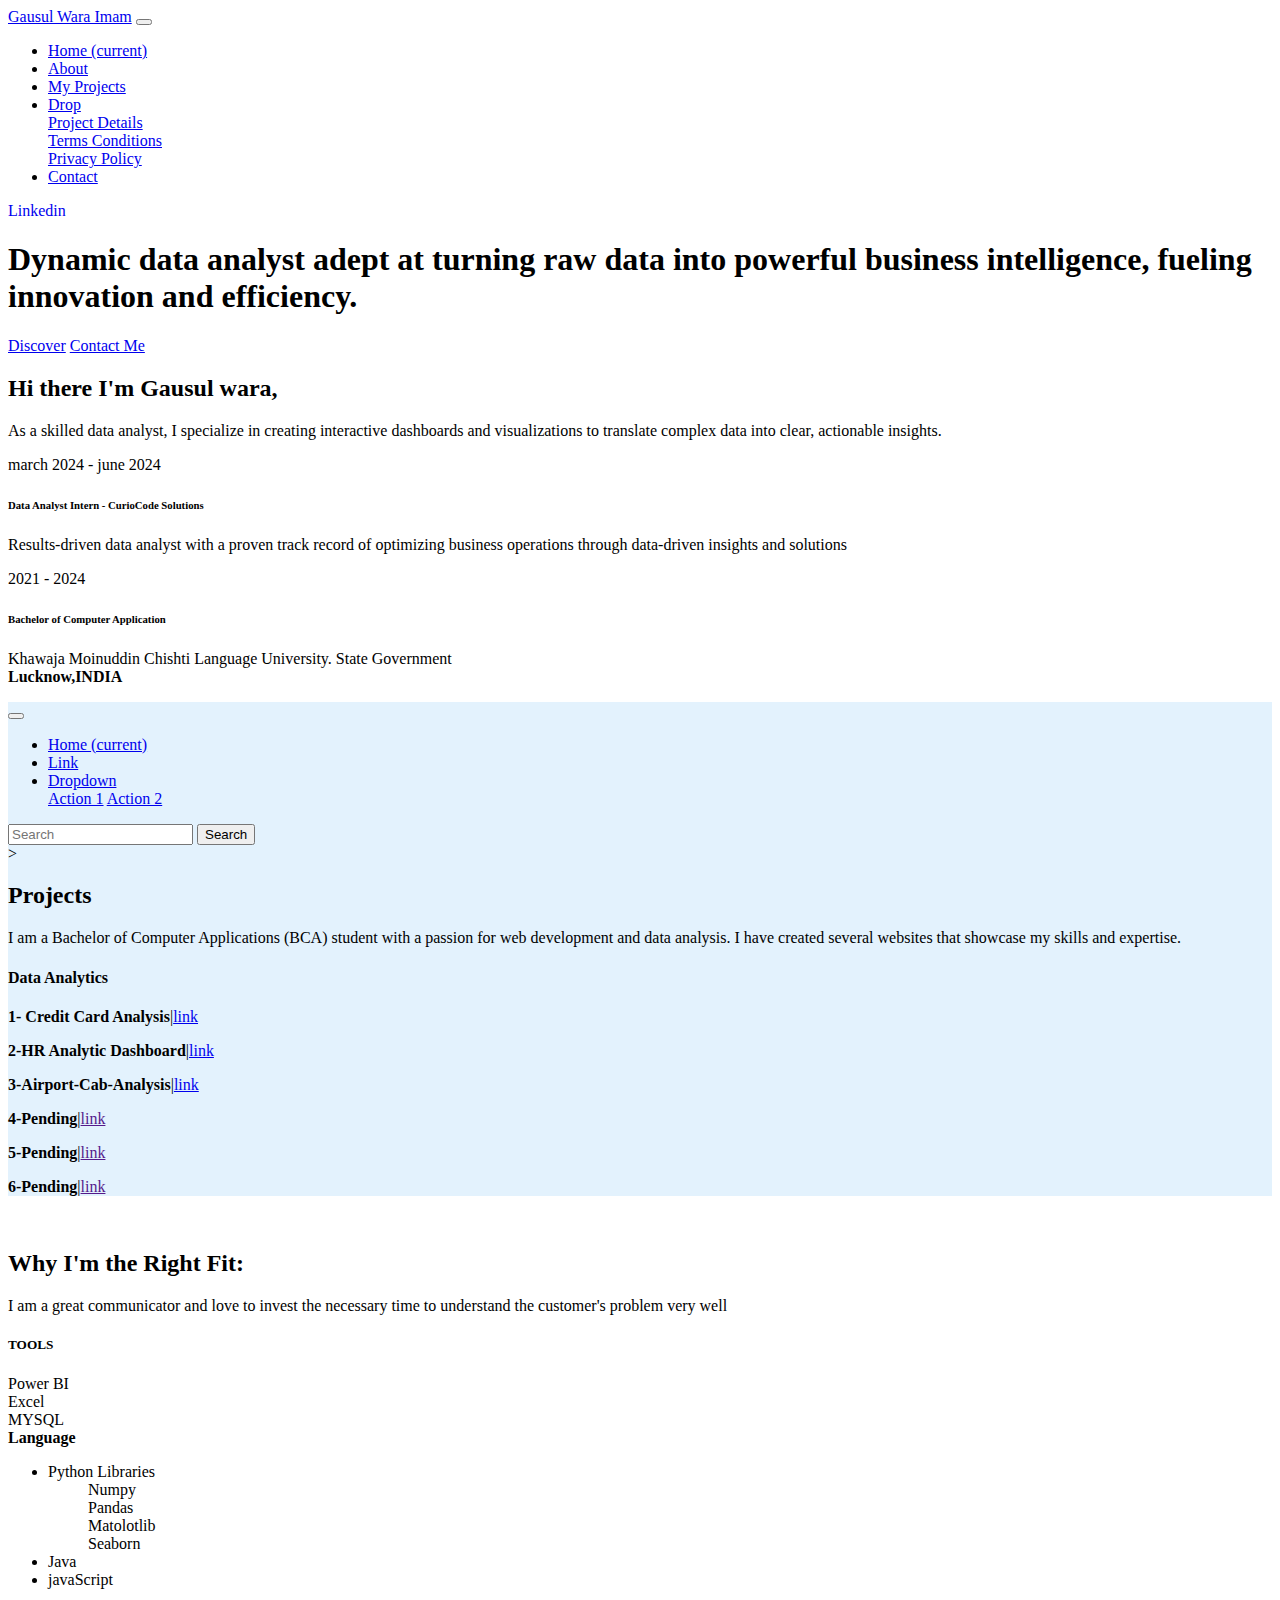
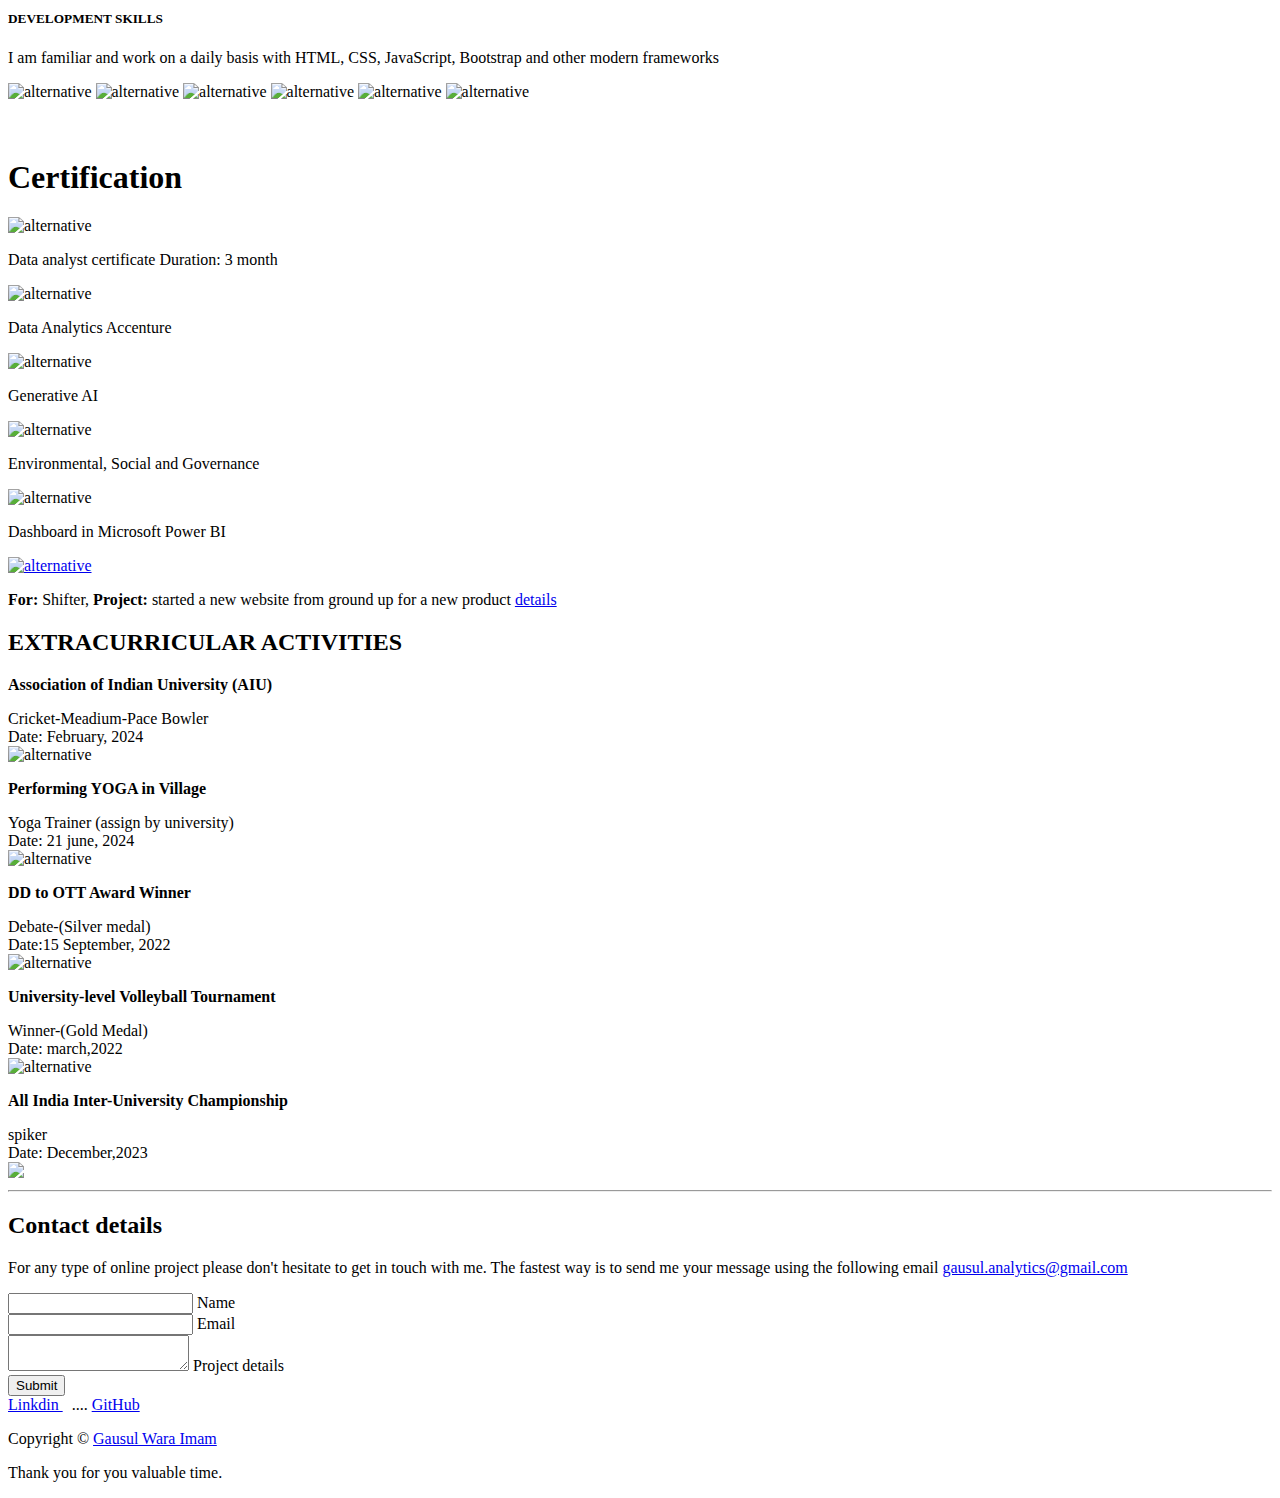
==== portttti/mark/index.html @ db65a67c "Edit" ====
<!DOCTYPE html>
<html lang="en">

<head>
    <meta charset="utf-8">
    <meta name="viewport" content="width=device-width, initial-scale=1, shrink-to-fit=no">

    <!-- SEO Meta Tags -->
    <meta name="description" content="Your description">
    <meta name="author" content="Your name">

    <!-- OG Meta Tags to improve the way the post looks when you share the page on Facebook, Twitter, LinkedIn -->
    <meta property="og:site_name" content="" /> <!-- website name -->
    <meta property="og:site" content="" /> <!-- website link -->
    <meta property="og:title" content="" /> <!-- title shown in the actual shared post -->
    <meta property="og:description" content="" /> <!-- description shown in the actual shared post -->
    <meta property="og:image" content="" /> <!-- image link, make sure it's jpg -->
    <meta property="og:url" content="" /> <!-- where do you want your post to link to -->
    <meta name="twitter:card" content="summary_large_image"> <!-- to have large image post format in Twitter -->

    <!-- Webpage Title -->
    <title>Gausul Wara Portfolio</title>

    <!-- Styles -->
    <link rel="preconnect" href="https://fonts.gstatic.com">
    <link
        href="https://fonts.googleapis.com/css2?family=Open+Sans:ital,wght@0,400;0,600;0,700;1,400&family=Poppins:wght@600&display=swap"
        rel="stylesheet">
    <link href="css/bootstrap.css" rel="stylesheet">
    <link href="css/fontawesome-all.css" rel="stylesheet">
    <link href="css/styles.css" rel="stylesheet">

    <!-- Favicon  -->
    <link rel="icon" href="images/favicon.png">
</head>

<body data-spy="scroll" data-target=".fixed-top">

    <!-- Navigation -->
    <nav class="navbar navbar-expand-lg fixed-top navbar-dark">
        <div class="container">

            <!-- Image Logo -->
            <a class="navbar-brand logo-image" href="index.html"> Gausul Wara Imam</a>

            <!-- Text Logo - Use this if you don't have a graphic logo -->
            <!-- <a class="navbar-brand logo-text page-scroll" href="index.html">Mark</a> -->

            <button class="navbar-toggler p-0 border-0" type="button" data-toggle="offcanvas">
                <span class="navbar-toggler-icon"></span>
            </button>

            <div class="navbar-collapse offcanvas-collapse" id="navbarsExampleDefault">
                <ul class="navbar-nav ml-auto">
                    <li class="nav-item">
                        <a class="nav-link page-scroll" href="#header">Home <span class="sr-only">(current)</span></a>
                    </li>
                    <li class="nav-item">
                        <a class="nav-link page-scroll" href="#about">About</a>
                    </li>
                    <li class="nav-item">
                        <a class="nav-link page-scroll" href="#services">My Projects</a>
                    </li>
                    <li class="nav-item dropdown">
                        <a class="nav-link dropdown-toggle" href="#" id="dropdown01" data-toggle="dropdown"
                            aria-haspopup="true" aria-expanded="false">Drop</a>
                        <div class="dropdown-menu" aria-labelledby="dropdown01">
                            <a class="dropdown-item page-scroll" href="project.html">Project Details</a>
                            <div class="dropdown-divider"></div>
                            <a class="dropdown-item page-scroll" href="terms.html">Terms Conditions</a>
                            <div class="dropdown-divider"></div>
                            <a class="dropdown-item page-scroll" href="privacy.html">Privacy Policy</a>
                        </div>
                    </li>
                    <li class="nav-item">
                        <a class="nav-link page-scroll" href="#contact">Contact</a>
                    </li>
                </ul>
                <span class="nav-item social-icons">
                    <a class="text-white" href="https://www.linkedin.com/in/gausul-wara-imam-643783256/" target="_blank"
                        style="text-decoration: none;">Linkedin</a>
                </span>
            </div> <!-- end of navbar-collapse -->
        </div> <!-- end of container -->
    </nav> <!-- end of navbar -->
    <!-- end of navigation -->


    <!-- Header -->
    <header id="header" class="header">
        <div class="container">
            <div class="row">
                <div class="col-lg-6">
                    <div class="text-container">
                        <h1 class="h1-large">Dynamic data analyst adept at turning raw data into powerful business
                            intelligence, fueling innovation and efficiency.</h1>
                        <a class="btn-solid-lg page-scroll" href="#about">Discover</a>
                        <a class="btn-outline-lg page-scroll" href="#contact"><i class="fas fa-user"></i>Contact Me</a>
                    </div> <!-- end of text-container -->
                </div> <!-- end of col -->
            </div> <!-- end of row -->
        </div> <!-- end of container -->
    </header> <!-- end of header -->
    <!-- end of header -->


    <!-- About-->
    <div id="about" class="basic-1 bg-gray">
        <div class="container">
            <div class="row">
                <div class="col-lg-4">
                    <div class="text-container first">
                        <h2>Hi there I'm Gausul wara,</h2>
                        <p>As a skilled data analyst, I specialize in creating interactive dashboards and visualizations
                            to translate complex data into clear, actionable insights.</p>
                    </div> <!-- end of text-container -->
                </div> <!-- end of col -->
                <div class="col-lg-4">
                    <div class="text-container second">
                        <div class="time">march 2024 - june 2024</div>
                        <h6>Data Analyst Intern - CurioCode Solutions</h6>
                        <p>Results-driven data analyst with a proven track record of optimizing business operations
                            through data-driven insights and solutions</p>

                    </div> <!-- end of text-container -->
                </div> <!-- end of col -->
                <div class="col-lg-4">
                    <div class="text-container third">
                        <div class="time">2021 - 2024</div>
                        <h6>Bachelor of Computer Application</h6>
                        <p>Khawaja Moinuddin Chishti Language University. State Government<br>
                            <b>Lucknow,INDIA</b>
                        </p>

                    </div> <!-- end of text-container -->
                </div> <!-- end of col -->
            </div> <!-- end of row -->
        </div> <!-- end of container -->
    </div> <!-- end of basic-1 -->
    <!-- end of about -->


    <!-- Services -->
    <div id="services" class="basic-2" class="navbar navbar-expand-sm navbar-dark" style="background-color: #e3f2fd;">

        <button class="navbar-toggler d-lg-none" type="button" data-toggle="collapse" data-target="#collapsibleNavId"
            aria-controls="collapsibleNavId" aria-expanded="false" aria-label="Toggle navigation"></button>
        <div class="collapse navbar-collapse" id="collapsibleNavId">
            <ul class="navbar-nav mr-auto mt-2 mt-lg-0">
                <li class="nav-item active">
                    <a class="nav-link" href="#">Home <span class="sr-only">(current)</span></a>
                </li>
                <li class="nav-item">
                    <a class="nav-link" href="#">Link</a>
                </li>
                <li class="nav-item dropdown">
                    <a class="nav-link dropdown-toggle" href="#" id="dropdownId" data-toggle="dropdown"
                        aria-haspopup="true" aria-expanded="false">Dropdown</a>
                    <div class="dropdown-menu" aria-labelledby="dropdownId">
                        <a class="dropdown-item" href="#">Action 1</a>
                        <a class="dropdown-item" href="#">Action 2</a>
                    </div>
                </li>
            </ul>
            <form class="form-inline my-2 my-lg-0">
                <input class="form-control mr-sm-2" type="text" placeholder="Search">
                <button class="btn btn-outline-success my-2 my-sm-0" type="submit">Search</button>
            </form>
        </div>
        </nav>>
        <div class="container">
            <div class="row">
                <div class="col-lg-12">
                    <h2 class="h2-heading">Projects</h2>
                    <p class="p-heading"> I am a Bachelor of Computer Applications (BCA) student with a passion for web
                        development and data analysis. I have created several websites that showcase my skills and
                        expertise.</p>
                </div> <!-- end of col -->
            </div> <!-- end of row -->
            <div class="p-2">
                <div class="p-2">
                    <div class="text-center border">
                        <i class="far fa-gem"></i>
                        <h4>Data Analytics</h4>
                        <p><b>1- Credit Card Analysis</b>|<a
                                href="https://github.com/gausul9365/Credit_card_Analysis">link</a></p>
                        <p><b>2-HR Analytic Dashboard</b>|<a
                                href="https://github.com/gausul9365/HR-Analytics-Dashboard">link</a></p>
                        <p><b>3-Airport-Cab-Analysis</b>|<a
                                href="https://github.com/gausul9365/Airport-Cab-Analysis">link</a></p>
                        <p><b>4-Pending</b>|<a href="">link</a></p>
                        <p><b>5-Pending</b>|<a href="">link</a></p>
                        <p><b>6-Pending</b>|<a href="">link</a></p>
                    </div> <!-- end of text-box -->
                </div> <!-- end of col -->


            </div> <!-- end of row -->
        </div> <!-- end of container -->
    </div> <!-- end of basic-2 -->
    <!-- end of services -->


    <!-- Details -->
    <br>
    <div class="split">
        <div class="container">
            <div class="row">
                <div class="col-lg-12">

                    <!-- Text Container -->
                    <div class="text-container">
                        <h2>Why I'm the Right Fit:</h2>
                        <p>I am a great communicator and love to invest the necessary time to understand the customer's
                            problem very well</p>
                        <h5>TOOLS</h5>
                        <li>Power BI</li>
                        <li>Excel</li>
                        <li>MYSQL</li>
                        <li><b>Language</b></li>
                        <ul>
                            <li>Python Libraries
                                <ul>Numpy</ul>
                                <ul>Pandas</ul>
                                <ul>Matolotlib</ul>
                                <ul>Seaborn</ul>
                            </li>
                            <li>Java</li>
                            <li>javaScript</li>

                        </ul>
                        <h5>DEVELOPMENT SKILLS</h5>
                        <p>I am familiar and work on a daily basis with HTML, CSS, JavaScript, Bootstrap and other
                            modern frameworks</p>

                        <div class="icons-container">
                            <img src="images/details-icon-photoshop.png" alt="alternative">
                            <img src="images/details-icon-illustrator.png" alt="alternative">
                            <img src="images/details-icon-html.png" alt="alternative">
                            <img src="images/details-icon-css.png" alt="alternative">
                            <img src="images/details-icon-bootstrap.png" alt="alternative">
                            <img src="images/details-icon-javascript.png" alt="alternative">
                        </div> <!-- end of icons-container -->
                    </div> <!-- end of text-container -->
                    <!-- end of text container -->

                </div> <!-- end of col -->
            </div> <!-- end of row -->
        </div> <!-- end of container -->
    </div> <!-- end of area-2 -->
    </div> <!-- end of split -->
    <br>
    <br>
    <!-- end of details -->




    <!-- Works -->
    <div class="basic-4">
        <div class="container">
            <h1>Certification</h1>
            <div class="row">
                <div class="col-lg-4">

                    <div class="text-container">
                        <div class="image-container">

                            <img class="img-fluid" src="images/internship.png" alt="alternative">

                        </div> <!-- end of image-container -->
                        <p>Data analyst certificate Duration: 3 month</p>
                    </div> <!-- end of text-container -->
                </div> <!-- end of col -->
                <div class="col-lg-4">
                    <div class="text-container">
                        <div class="image-container">

                            <img class="img-fluid" src="images/Data Analytics certification forage_page-0001.jpg"
                                alt="alternative">

                        </div> <!-- end of image-container -->
                        <p>Data Analytics Accenture</a></p>
                    </div> <!-- end of text-container -->
                </div> <!-- end of col -->
                <div class="col-lg-4">
                    <div class="text-container">
                        <div class="image-container">

                            <img class="img-fluid" src="images/genai.jpg" alt="alternative">

                        </div> <!-- end of image-container -->
                        <p>Generative AI</p>
                    </div> <!-- end of text-container -->
                </div> <!-- end of col -->
            </div> <!-- end of row -->
            <div class="row">
                <div class="col-lg-4">
                    <div class="text-container">
                        <div class="image-container">

                            <img class="img-fluid" src="images/certificate data analaytics_page-0001.jpg"
                                alt="alternative">

                        </div> <!-- end of image-container -->
                        <p>Environmental, Social and Governance</p>
                    </div> <!-- end of text-container -->
                </div> <!-- end of col -->
                <div class="col-lg-4">
                    <div class="text-container">
                        <div class="image-container">

                            <img class="img-fluid" src="images/BI.jpg" alt="alternative">

                        </div> <!-- end of image-container -->
                        <p>Dashboard in Microsoft Power BI </p>
                    </div> <!-- end of text-container -->
                </div> <!-- end of col -->
                <div class="col-lg-4">
                    <div class="text-container">
                        <div class="image-container">
                            <a href="project.html">
                                <img class="img-fluid" src="images/work-6.jpg" alt="alternative">
                            </a>
                        </div> <!-- end of image-container -->
                        <p><strong>For:</strong> Shifter, <strong>Project:</strong> started a new website from ground up
                            for a new product <a class="blue" href="project.html">details</a></p>
                    </div> <!-- end of text-container -->
                </div> <!-- end of col -->
            </div> <!-- end of row -->
        </div> <!-- end of container -->
    </div> <!-- end of basic-4 -->
    <!-- end of works -->


    <!-- Testimonials -->
    <div class="cards-1">
        <div class="container">
            <div class="row">
                <div class="col-lg-12">
                    <h2 class="h2-heading">EXTRACURRICULAR ACTIVITIES </h2>
                </div> <!-- end of col -->
            </div> <!-- end of row -->
            <div class="row">
                <div class="col-lg-12">

                    <!-- Card -->
                    <div class="card">
                        <div class="card-body">
                            <p class="testimonial-text"><b>Association of Indian University (AIU)</b></p>
                            <div class="text">
                                <div class="testimonial-author">Cricket-Meadium-Pace Bowler</div>
                                <div class="occupation">Date: February, 2024</div>
                            </div> <!-- end of text -->
                            <div class="details">
                                <img src="images/ic.jpg" alt="alternative">

                            </div> <!-- end of testimonial-details -->
                        </div>
                        <div class="card-body">
                            <p class="testimonial-text"><b>Performing YOGA in Village </b></p>
                            <div class="text">
                                <div class="testimonial-author">Yoga Trainer (assign by university)</div>
                                <div class="occupation">Date: 21 june, 2024</div>
                            </div> <!-- end of text -->
                            <div class="details">
                                <img src="images/Untitled design.png" alt="alternative">

                            </div> <!-- end of testimonial-details -->
                        </div>
                    </div>
                    <!-- end of card -->

                    <!-- Card -->
                    <div class="card">
                        <div class="card-body">
                            <p class="testimonial-text"> <b> DD to OTT Award Winner </b> </p>
                            <div class="text">
                                <div class="testimonial-author">Debate-(Silver medal) </div>
                                <div class="occupation">Date:15 September, 2022</div>
                            </div> <!-- end of text -->
                            <div class="details">
                                <img src="images/db.jpg" alt="alternative">

                            </div> <!-- end of testimonial-details -->
                        </div>
                        <div class="card-body">
                            <p class="testimonial-text"><b> University-level Volleyball Tournament</b> </p>
                            <div class="text">
                                <div class="testimonial-author">Winner-(Gold Medal)</div>
                                <div class="occupation">Date: march,2022</div>
                            </div> <!-- end of text -->
                            <div class="details">
                                <img src="images/uu.jpg" alt="alternative">

                            </div> <!-- end of testimonial-details -->
                        </div>
                    </div>
                    <!-- end of card -->

                    <!-- Card -->
                    <div class="card">
                        <div class="card-body">
                            <p class="testimonial-text"><b>All India Inter-University Championship</b> </p>
                            <div class="text">
                                <div class="testimonial-author">spiker</div>
                                <div class="occupation">Date: December,2023</div>
                            </div> <!-- end of text -->
                            <div class="details">
                                <img src="images/iv.jpg">

                            </div>

                        </div>
                    </div>
                    <!-- end of card -->
                </div> <!-- end of col -->
            </div> <!-- end of row -->
        </div> <!-- end of container -->
    </div> <!-- end of cards-1 -->
    <!-- end of testimonials -->


    <!-- Section Divider -->
    <div class="container">
        <div class="row">
            <div class="col-lg-12">
                <hr class="section-divider">
            </div> <!-- end of col -->
        </div> <!-- end of row -->
    </div> <!-- end of container -->
    <!-- end of section divider -->


    <!-- Questions -->

    <!-- Contact -->
    <div id="contact" class="form-1 bg-gray">
        <div class="container">
            <div class="row">
                <div class="col-lg-12">
                    <h2>Contact details</h2>
                    <p class="p-heading">For any type of online project please don't hesitate to get in touch with me.
                        The fastest way is to send me your message using the following email <a class="blue no-line"
                            href="#your-link">gausul.analytics@gmail.com</a></p>
                </div> <!-- end of col -->
            </div> <!-- end of row -->
            <div class="row">
                <div class="col-lg-12">

                    <!-- Contact Form -->
                    <form id="contactForm">
                        <div class="form-group">
                            <input type="text" class="form-control-input" id="cname" required>
                            <label class="label-control" for="cname">Name</label>
                        </div>
                        <div class="form-group">
                            <input type="email" class="form-control-input" id="cemail" required>
                            <label class="label-control" for="cemail">Email</label>
                        </div>
                        <div class="form-group">
                            <textarea class="form-control-textarea" id="cmessage" required></textarea>
                            <label class="label-control" for="cmessage">Project details</label>
                        </div>
                        <div class="form-group">
                            <button type="submit" class="form-control-submit-button">Submit</button>
                        </div>
                    </form>
                    <!-- end of contact form -->

                </div> <!-- end of col -->
            </div> <!-- end of row -->
        </div> <!-- end of container -->
    </div> <!-- end of form-1 -->
    <!-- end of contact -->


    <!-- Footer -->
    <div class="footer bg-gray">
        <div class="container">
            <div class="row">
                <div class="col-lg-12">
                    <div class="social-container">
                        <span class="fa-stack">
                            <a href="https://www.linkedin.com/in/gausul-wara-imam-643783256/">
                                Linkdin
                            </a>
                        </span>
                        <style>
                            .spaced-span {
                                display: inline-block;
                                margin-right: 5px;
                                /* Adjust the value as needed */
                            }
                        </style>

                        <span class="spaced-span"></span>
                        <span>....</span>

                        <span class="fa-stack">
                            <a href="#your-link">
                                GitHub
                            </a>
                        </span>


                    </div> <!-- end of social-container -->
                </div> <!-- end of col -->
            </div> <!-- end of row -->
        </div> <!-- end of container -->
    </div> <!-- end of footer -->
    <!-- end of footer -->


    <!-- Copyright -->
    <div class="copyright bg-gray">
        <div class="container">
            <div class="row">
                <div class="col-lg-12">
                    <p class="p-small">Copyright © <a class="no-line" href="#about">Gausul Wara Imam</a></p>
                </div> <!-- end of col -->
            </div> <!-- enf of row -->
        </div> <!-- end of container -->

        <div class="container">
            <div class="row">
                <div class="col-lg-12">
                    <p class="p-small">Thank you for you valuable time.
                    </p>
                </div> <!-- end of col -->
            </div> <!-- enf of row -->
        </div> <!-- end of container -->

    </div> <!-- end of copyright -->
    <!-- end of copyright -->


    <!-- Scripts -->
    <script src="js/jquery.min.js"></script> <!-- jQuery for Bootstrap's JavaScript plugins -->
    <script src="js/bootstrap.min.js"></script> <!-- Bootstrap framework -->
    <script src="js/jquery.easing.min.js"></script> <!-- jQuery Easing for smooth scrolling between anchors -->
    <script src="js/scripts.js"></script> <!-- Custom scripts -->
</body>

</html>
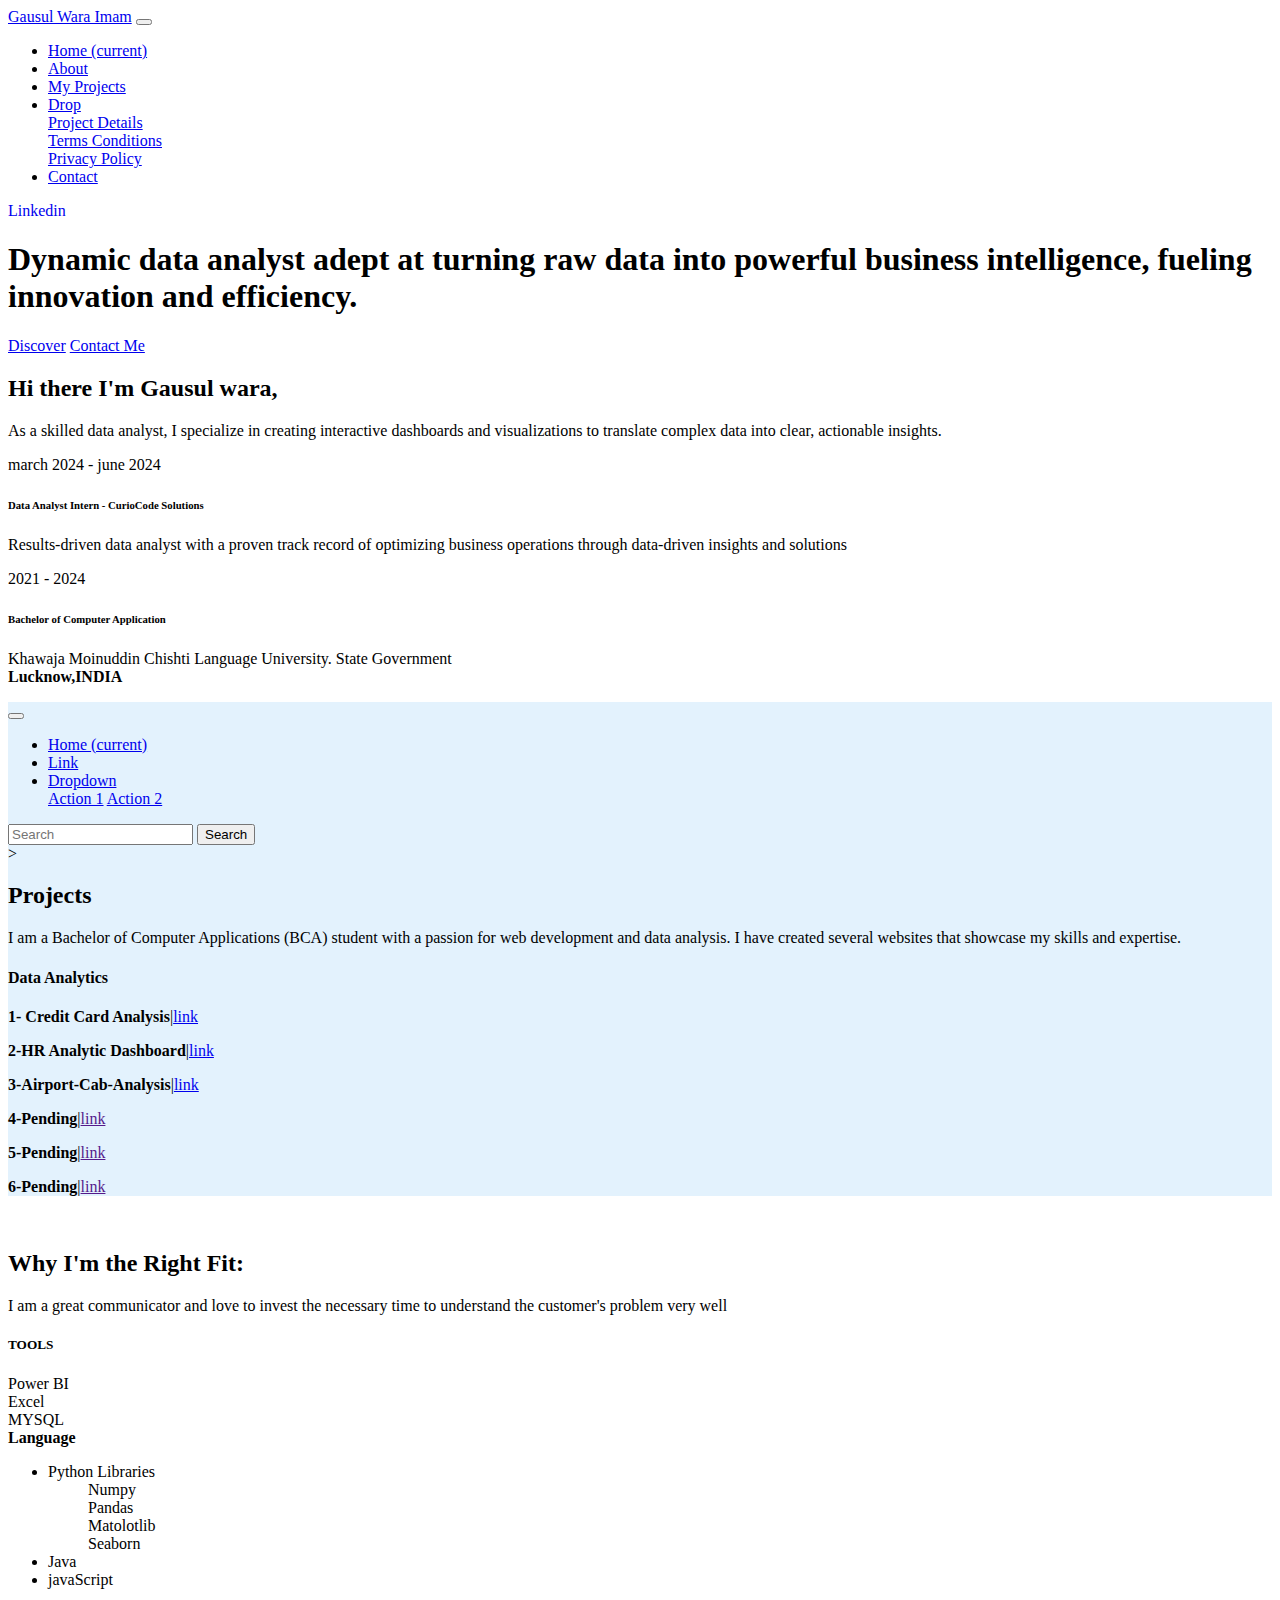
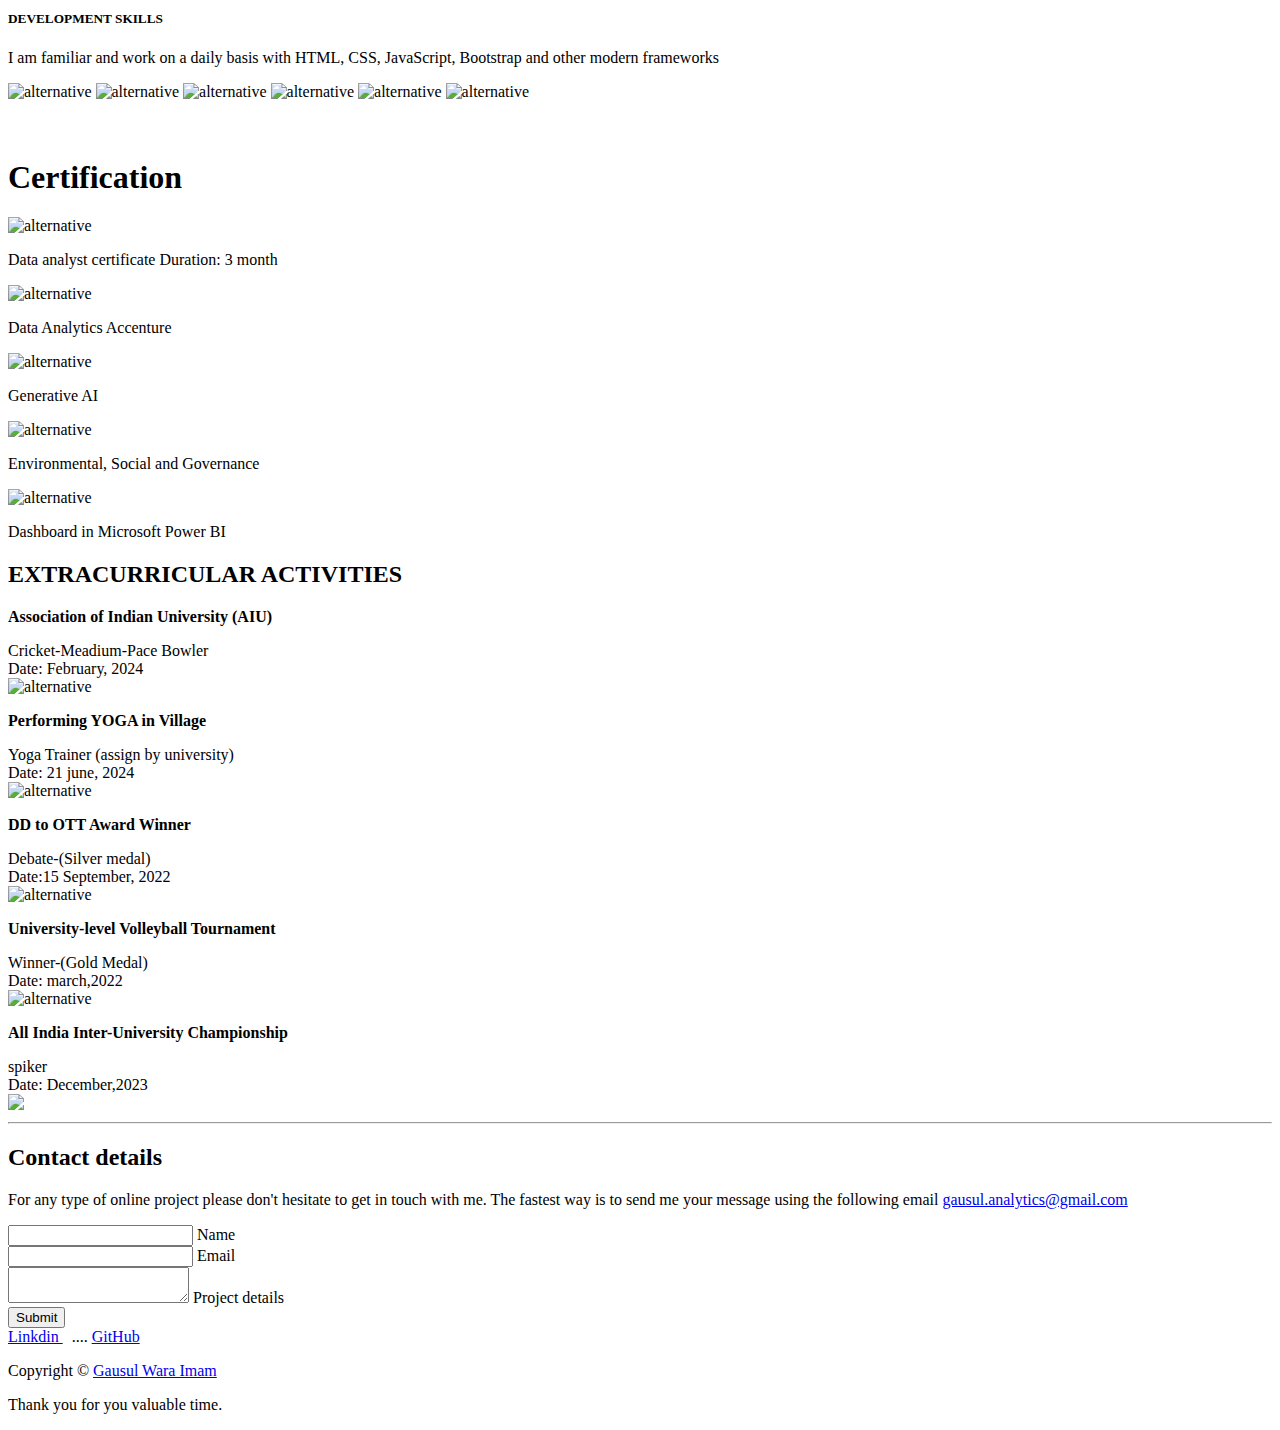
==== commit 986797c9: "certificate removed" ====
--- a/portttti/mark/index.html
+++ b/portttti/mark/index.html
@@ -31,7 +31,7 @@
     <link href="css/styles.css" rel="stylesheet">
 
     <!-- Favicon  -->
-    <link rel="icon" href="images/favicon.png">
+    <link rel="icon" href="images/favicon.ico">
 </head>
 
 <body data-spy="scroll" data-target=".fixed-top">
@@ -316,17 +316,7 @@
                         <p>Dashboard in Microsoft Power BI </p>
                     </div> <!-- end of text-container -->
                 </div> <!-- end of col -->
-                <div class="col-lg-4">
-                    <div class="text-container">
-                        <div class="image-container">
-                            <a href="project.html">
-                                <img class="img-fluid" src="images/work-6.jpg" alt="alternative">
-                            </a>
-                        </div> <!-- end of image-container -->
-                        <p><strong>For:</strong> Shifter, <strong>Project:</strong> started a new website from ground up
-                            for a new product <a class="blue" href="project.html">details</a></p>
-                    </div> <!-- end of text-container -->
-                </div> <!-- end of col -->
+
             </div> <!-- end of row -->
         </div> <!-- end of container -->
     </div> <!-- end of basic-4 -->
